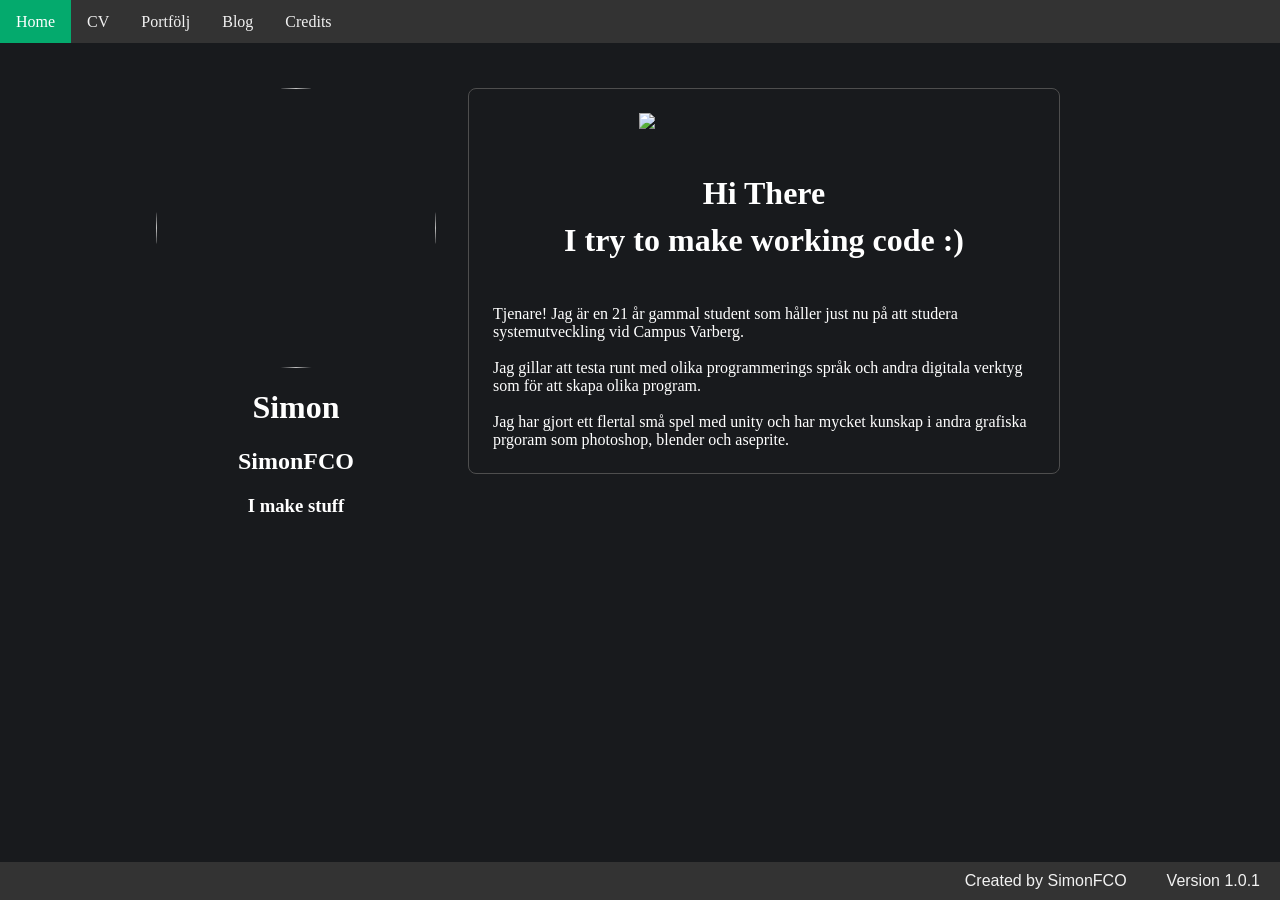
==== index.html @ b9648c3a "Homepage Complete" ====
<!doctype html>
<html lang="en">
  <head>
    <meta charset="UTF-8" />
    <meta name="viewport" content="width=device-width, initial-scale=1.0" />
    <link rel="stylesheet" href="style.css" />
    <title>SimonFCO: Website</title>
  </head>
  <div class="header">
    <header>
      <div class="topnav">
        <a class="active" href="index.html">Home</a>
        <a href="mainCv.html">CV</a>
        <a href="Portfolio.html">Portfölj</a>
        <a href="TooBeWorkedOn.html">Blog</a>
        <a href="Credits.html">Credits</a>
      </div>
    </header>
  </div>
  <body>
    <div class="Profile">
      <div class="ProfilePic">
        <img class="img" src="hSimon.jpg" />
        <h1>Simon</h1>
        <h2>SimonFCO</h2>
        <h3>I make stuff</h3>
      </div>
      <div class="AboutMe">
        <div class="imgWrapper">
          <img
            class="rat"
            src="https://media2.giphy.com/media/v1.Y2lkPTc5MGI3NjExcTdtdjZvMG56ajBsN3c2cGYxeGZjN3N1aHowcmEwbHV3MmRqcW1neSZlcD12MV9pbnRlcm5hbF9naWZfYnlfaWQmY3Q9cw/xVcuKW2a4s4XQe7wtl/giphy.gif"
            width="250"
            height="auto"
          />
        </div>
        <br /><br />
        <h1>Hi There</h1>
        <h2>I try to make working code :)</h2>
        <br /><br />

        <a
          >Tjenare! Jag är en 21 år gammal student som håller just nu på att
          studera systemutveckling vid Campus Varberg. <br /><br />
          Jag gillar att testa runt med olika programmerings språk och andra
          digitala verktyg som för att skapa olika program. <br /><br />
          Jag har gjort ett flertal små spel med unity och har mycket kunskap i
          andra grafiska prgoram som photoshop, blender och aseprite.
        </a>
      </div>
    </div>

    <footer>
      <div class="botfoot">
        <a>Version 1.0.1</a>
        <a>Created by SimonFCO</a>
      </div>
    </footer>
  </body>
</html>
---- style.css ----
body {
  font-family: Arial, sans-serif;
  background-color: #181a1d;
  padding-top: 60px;
  padding-bottom: 80px;
}

.header {
  font-family: Georgia, "Times New Roman", Times, serif;
  background-color: #181a1d;
  font-size: large;
  position: fixed;
  top: 0;
  left: 0;
  right: 0;
  height: 60px;
  line-height: 15px;
  z-index: 1000;
}

.topnav {
  background-color: #333;
  overflow: hidden;
}

.topnav a {
  float: left;
  color: #f2f2f2;
  text-align: center;
  padding: 0.875rem 1rem;
  text-decoration: none;
  font-size: 1rem;
}

.topnav a:hover {
  background-color: #ddd;
  color: black;
}

.topnav a.active {
  background-color: #04aa6d;
  color: white;
}

.botfoot {
  background-color: #333;
  overflow: hidden;
}

.botfoot a {
  float: right;
  color: #f2f2f2;
  text-align: right;
  padding: 10px 20px;
  text-decoration: none;
  font-size: 16px;
}

footer {
  position: fixed;
  left: 0;
  bottom: 0;
  width: 100%;
  background-color: #333;
  color: white;
  text-align: right;
}

.Credits {
  width: 100%;
  text-align: center;
  max-width: 800px;
  margin: 20px auto;
  padding: 1.5rem;
  background-color: #5a5a5a00;
  color: #ffffff;
  box-sizing: border-box;
}
.Credits h1.title {
  width: 100%;
  font-family: Georgia, "Times New Roman", Times, serif;
  font-size: 7dvb;
  text-align: center;
  max-width: 800px;
  margin: 20px auto;
  padding: 1.5rem;
  background-color: #5a5a5a00;
  color: #04aa6d;
  box-sizing: border-box;
}
.Cv {
  display: flex;
  flex-direction: column;
  align-items: center;
  padding: 20px -20px;
}

.Cv h1 {
  width: 100%;
  font-family: Georgia, "Times New Roman", Times, serif;
  font-size: 5dvb;
  text-align: center;
  max-width: 800px;
  margin: 0px auto;
  padding: 1.5rem;
  background-color: #5a5a5a00;
  color: #04aa6d;
  box-sizing: border-box;
}
.Cv h2 {
  font-family: Georgia, "Times New Roman", Times, serif;
  font-size: 2dvb;
  text-align: center;
  padding: -3.5rem;
  background-color: #5a5a5a00;
  color: #ffffff;
  box-sizing: border-box;
}
.Cv h3 {
  font-family: Georgia, "Times New Roman", Times, serif;
  font-size: 2dvb;
  text-align: center;
  padding: -3.5rem;
  background-color: #5a5a5a00;
  color: #ffffff;
  box-sizing: border-box;
}
.Cv a {
  width: 50%;
  text-align: center;
  font-family: Georgia, "Times New Roman", Times, serif;
  font-size: 2rem;
  color: #fff;
  background-color: rgba(90, 90, 90, 0);
  box-sizing: border-box;
  padding: 0 1rem;
  margin: 10px auto;
}

.Profile {
  display: flex; /* side‑by‑side by default */
  flex-wrap: wrap; /* allow children to move to the next line */
  align-items: flex-start;
  gap: 2rem; /* space between the two blocks */
  padding: 20px;
}

.ProfilePic {
  text-align: left;
  font-family: Georgia, "Times New Roman", Times, serif;
  color: #fff;
  font-size: 1rem;
  flex: 0 1 200px;
  max-width: 300px;
  text-align: center;
  margin-left: clamp(1.5rem, 10vw, 15.5rem);
}

.AboutMe {
  flex: 1 1 300px;
  max-width: 100%;
  text-align: left;
  font-family: Georgia, "Times New Roman", Times, serif;
  color: #fff;
  font-size: 1rem;
  padding: 1.5rem;
  border: 1.2px solid #4e4e4e;
  border-radius: 81px;
  box-sizing: border-box;
  -webkit-border-radius: 8px;
  -moz-border-radius: 8px;
  -ms-border-radius: 8px;
  -o-border-radius: 8px;
  margin-right: clamp(1.5rem, 15vw, 18.5rem);
}

.img {
  width: 280px;
  height: 280px;
  object-fit: cover;
  border-radius: 50%;
  display: block;
  margin: 0 auto 1rem;
}
.AboutMe .imgWrapper {
  display: flex;
  justify-content: center;
  align-items: center;
}

.AboutMe h1 {
  width: 100%;
  text-align: center;
  font-family: Georgia, "Times New Roman", Times, serif;
  font-size: 2rem;
  color: #fff;
  background-color: rgba(90, 90, 90, 0);
  box-sizing: border-box;
  padding: 0 1rem;
  margin: 10px auto;
}

.AboutMe h2 {
  width: 100%;
  text-align: center;
  font-family: Georgia, "Times New Roman", Times, serif;
  font-size: 2rem;
  color: #fff;
  background-color: rgba(90, 90, 90, 0);
  box-sizing: border-box;
  padding: 0 1rem;
  margin: 10px auto;
}

.rat {
  display: block;
  max-width: 100%;
  height: auto;
}
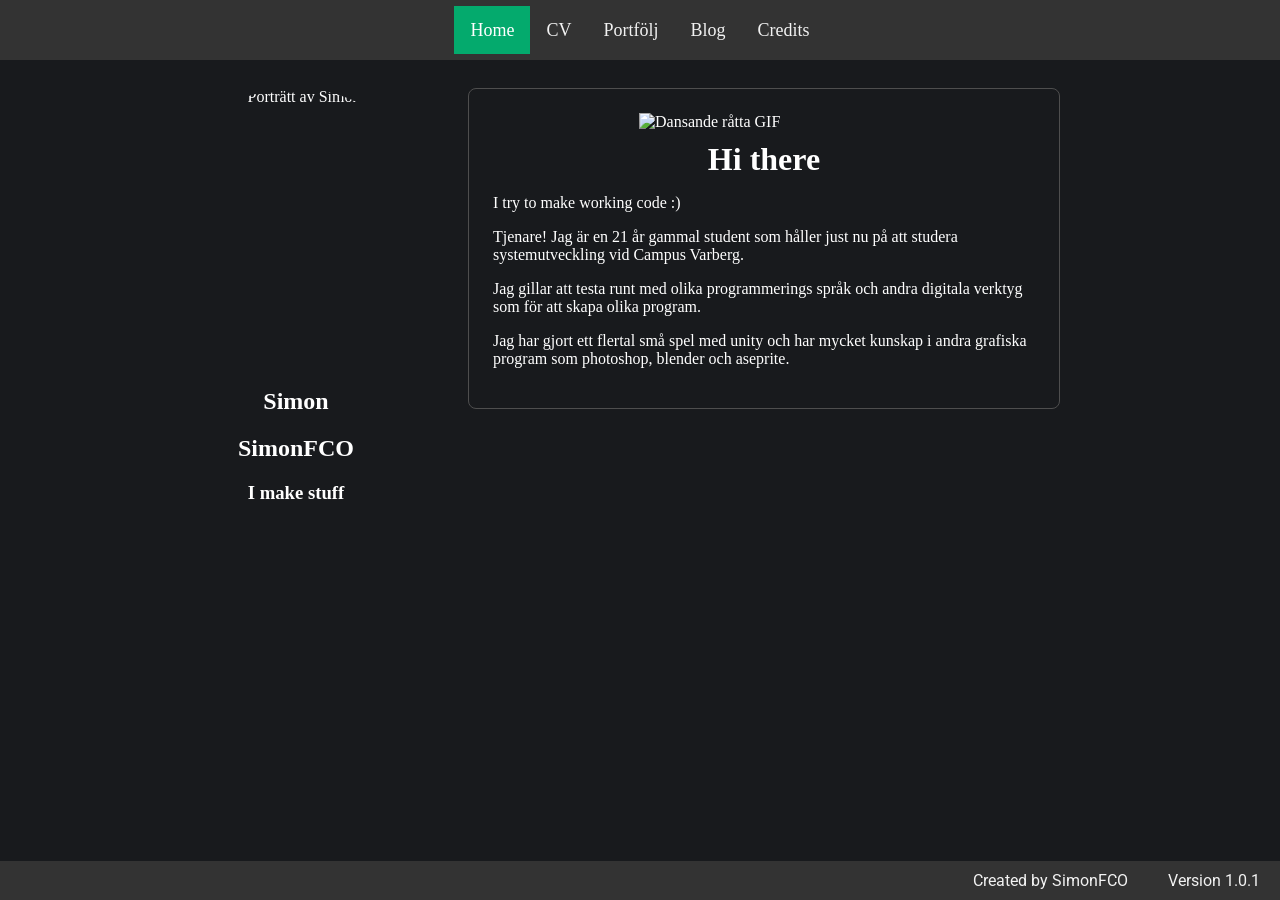
==== commit efc73dc0: "Great Fixes semantic overload" ====
--- a/index.html
+++ b/index.html
@@ -4,56 +4,68 @@
     <meta charset="UTF-8" />
     <meta name="viewport" content="width=device-width, initial-scale=1.0" />
     <link rel="stylesheet" href="style.css" />
+    <link
+      href="https://fonts.googleapis.com/css2?family=Roboto&display=swap"
+      rel="stylesheet"
+    />
     <title>SimonFCO: Website</title>
   </head>
-  <div class="header">
-    <header>
-      <div class="topnav">
-        <a class="active" href="index.html">Home</a>
-        <a href="mainCv.html">CV</a>
-        <a href="Portfolio.html">Portfölj</a>
-        <a href="TooBeWorkedOn.html">Blog</a>
-        <a href="Credits.html">Credits</a>
-      </div>
+  <body>
+    <header class="header">
+      <nav class="topnav">
+        <ul>
+          <li>
+            <a class="active" aria-current="page" href="index.html">Home</a>
+          </li>
+          <li><a href="mainCv.html">CV</a></li>
+          <li><a href="Portfolio.html">Portfölj</a></li>
+          <li><a href="TooBeWorkedOn.html">Blog</a></li>
+          <li><a href="Credits.html">Credits</a></li>
+        </ul>
+      </nav>
     </header>
-  </div>
-  <body>
-    <div class="Profile">
-      <div class="ProfilePic">
-        <img class="img" src="hSimon.jpg" />
-        <h1>Simon</h1>
-        <h2>SimonFCO</h2>
-        <h3>I make stuff</h3>
-      </div>
-      <div class="AboutMe">
-        <div class="imgWrapper">
-          <img
-            class="rat"
-            src="https://media2.giphy.com/media/v1.Y2lkPTc5MGI3NjExcTdtdjZvMG56ajBsN3c2cGYxeGZjN3N1aHowcmEwbHV3MmRqcW1neSZlcD12MV9pbnRlcm5hbF9naWZfYnlfaWQmY3Q9cw/xVcuKW2a4s4XQe7wtl/giphy.gif"
-            width="250"
-            height="auto"
-          />
+
+    <main>
+      <section class="Profile">
+        <div class="ProfilePic">
+          <img class="img" src="hSimon.jpg" alt="Porträtt av Simon" />
+          <h1>Simon</h1>
+          <h2>SimonFCO</h2>
+          <h3>I make stuff</h3>
         </div>
-        <br /><br />
-        <h1>Hi There</h1>
-        <h2>I try to make working code :)</h2>
-        <br /><br />
+        <div class="AboutMe">
+          <div class="imgWrapper">
+            <img
+              class="rat"
+              src="https://media2.giphy.com/media/v1.Y2lkPTc5MGI3NjExcTdtdjZvMG56ajBsN3c2cGYxeGZjN3N1aHowcmEwbHV3MmRqcW1neSZlcD12MV9pbnRlcm5hbF9naWZfYnlfaWQmY3Q9cw/xVcuKW2a4s4XQe7wtl/giphy.gif"
+              width="250"
+              height="auto"
+              alt="Dansande råtta GIF"
+            />
+          </div>
 
-        <a
-          >Tjenare! Jag är en 21 år gammal student som håller just nu på att
-          studera systemutveckling vid Campus Varberg. <br /><br />
-          Jag gillar att testa runt med olika programmerings språk och andra
-          digitala verktyg som för att skapa olika program. <br /><br />
-          Jag har gjort ett flertal små spel med unity och har mycket kunskap i
-          andra grafiska prgoram som photoshop, blender och aseprite.
-        </a>
-      </div>
-    </div>
+          <h2>Hi there</h2>
+          <p>I try to make working code :)</p>
 
+          <p>
+            Tjenare! Jag är en 21 år gammal student som håller just nu på att
+            studera systemutveckling vid Campus Varberg.
+          </p>
+          <p>
+            Jag gillar att testa runt med olika programmerings språk och andra
+            digitala verktyg som för att skapa olika program.
+          </p>
+          <p>
+            Jag har gjort ett flertal små spel med unity och har mycket kunskap
+            i andra grafiska program som photoshop, blender och aseprite.
+          </p>
+        </div>
+      </section>
+    </main>
     <footer>
       <div class="botfoot">
-        <a>Version 1.0.1</a>
-        <a>Created by SimonFCO</a>
+        <p>Version 1.0.1</p>
+        <p>Created by SimonFCO</p>
       </div>
     </footer>
   </body>
--- a/style.css
+++ b/style.css
@@ -1,6 +1,7 @@
 body {
-  font-family: Arial, sans-serif;
+  font-family: "Roboto", Arial, sans-serif;
   background-color: #181a1d;
+  color: #ffffff; /* default text white on dark background */
   padding-top: 60px;
   padding-bottom: 80px;
 }
@@ -21,15 +22,31 @@
 .topnav {
   background-color: #333;
   overflow: hidden;
+  display: flex;
+  align-items: center; /* vertically center links */
+  height: 60px;
+}
+
+.topnav ul {
+  list-style: none;
+  margin: 0;
+  padding: 0;
+  display: flex;
+  width: 100%;
+  justify-content: center;
+}
+
+.topnav li {
+  margin: 0;
 }
 
 .topnav a {
-  float: left;
+  /* float removed; flex container handles layout */
   color: #f2f2f2;
   text-align: center;
   padding: 0.875rem 1rem;
   text-decoration: none;
-  font-size: 1rem;
+  font-size: 1.125rem; /* slightly larger for readability */
 }
 
 .topnav a:hover {
@@ -56,6 +73,15 @@
   font-size: 16px;
 }
 
+.botfoot p {
+  float: right;
+  color: #f2f2f2;
+  text-align: right;
+  padding: 10px 20px;
+  font-size: 16px;
+  margin: 0;
+}
+
 footer {
   position: fixed;
   left: 0;
@@ -105,6 +131,7 @@
   padding: 1.5rem;
   background-color: #5a5a5a00;
   color: #04aa6d;
+  text-shadow: 1px 1px 2px #000; /* help green pop on dark bg */
   box-sizing: border-box;
 }
 .Cv h2 {
@@ -114,6 +141,7 @@
   padding: -3.5rem;
   background-color: #5a5a5a00;
   color: #ffffff;
+  text-shadow: 1px 1px 1px #000;
   box-sizing: border-box;
 }
 .Cv h3 {
@@ -125,6 +153,15 @@
   color: #ffffff;
   box-sizing: border-box;
 }
+
+/* ensure regular text in CV remains white */
+.Cv p,
+.Cv ul,
+.Cv ul li {
+  color: #ffffff;
+  padding: 0 1rem;
+  margin: 10px 10%;
+}
 .Cv a {
   width: 50%;
   text-align: center;
@@ -138,10 +175,10 @@
 }
 
 .Profile {
-  display: flex; /* side‑by‑side by default */
-  flex-wrap: wrap; /* allow children to move to the next line */
+  display: flex;
+  flex-wrap: wrap;
   align-items: flex-start;
-  gap: 2rem; /* space between the two blocks */
+  gap: 2rem;
   padding: 20px;
 }
 
@@ -217,3 +254,335 @@
   max-width: 100%;
   height: auto;
 }
+
+.Blog {
+  flex: 1 1 300px;
+  max-width: 100%;
+  text-align: left;
+  font-family: Georgia, "Times New Roman", Times, serif;
+  color: #fff;
+  font-size: 1rem;
+  padding: 1.5rem;
+  border: 1.2px solid #4e4e4e;
+  border-radius: 81px;
+  box-sizing: border-box;
+  -webkit-border-radius: 8px;
+  -moz-border-radius: 8px;
+  -ms-border-radius: 8px;
+  -o-border-radius: 8px;
+  margin-left: clamp(1.5rem, 15vw, 18.5rem);
+  margin-top: 25px;
+  margin-right: clamp(1.5rem, 15vw, 18.5rem);
+}
+
+.Blog h1 {
+  display: none;
+}
+
+.visually-hidden {
+  position: absolute;
+  width: 1px;
+  height: 1px;
+  padding: 0;
+  margin: -1px;
+  overflow: hidden;
+  clip: rect(0 0 0 0);
+  white-space: nowrap;
+  border: 0;
+}
+
+.Blog .date {
+  display: block;
+  width: 100%;
+  text-align: center;
+  font-family: Georgia, "Times New Roman", Times, serif;
+  font-size: 1.75rem;
+  color: #fff;
+  margin: 0.5rem auto;
+}
+
+.Blog h2 {
+  width: 100%;
+  text-align: center;
+  font-family: Georgia, "Times New Roman", Times, serif;
+  font-size: 2rem;
+  color: #04aa6d;
+  background-color: rgba(90, 90, 90, 0);
+  box-sizing: border-box;
+  padding: 0 1rem;
+  margin: 10px auto;
+}
+
+.Portfolio {
+  display: flex;
+  flex-direction: row;
+  align-items: center;
+  gap: 1rem;
+  max-width: 800px;
+  margin: 25px auto;
+  padding: 1rem;
+  text-align: left;
+  font-family: Georgia, "Times New Roman", Times, serif;
+  color: #ffffff;
+  font-size: 1rem;
+  border: 1.2px solid #4e4e4e;
+  border-radius: 12px;
+  background-color: #292b2f;
+  box-sizing: border-box;
+}
+
+.Portfolio h2 {
+  width: 100%;
+  text-align: center;
+  font-family: Georgia, "Times New Roman", Times, serif;
+  font-size: 2rem;
+  color: #04aa6d;
+  background-color: rgba(90, 90, 90, 0);
+  box-sizing: border-box;
+  padding: 0 1rem;
+  margin: 10px auto;
+}
+
+.Portfolio figure {
+  margin: 0;
+  text-align: center;
+  flex: 0 0 150px; /* fixed width image container */
+}
+
+@media (max-width: 600px) {
+  .Portfolio {
+    flex-direction: column;
+    align-items: center;
+  }
+  .Portfolio .project-details {
+    align-items: center;
+    text-align: center;
+  }
+  .Portfolio a[role="button"] {
+    margin-left: 0;
+    width: auto;
+  }
+}
+
+.Portfolio .project-details {
+  flex: 1;
+  display: flex;
+  flex-direction: column;
+  align-items: flex-start;
+  gap: 0.5rem;
+}
+
+.Portfolio .project-details h2 {
+  margin: 0;
+  color: #04aa6d;
+}
+
+/* ensure button spans full width of detail area */
+.Portfolio .project-details a[role="button"] {
+  display: block;
+  width: 100%;
+  text-align: center;
+}
+.Portfolio figure img {
+  max-width: 100%;
+  height: auto;
+  border-radius: 8px;
+  display: block;
+}
+
+.Portfolio figure figcaption {
+  margin-top: 0.5rem;
+  color: #04aa6d;
+  font-size: 1.2rem;
+}
+
+/* style 'More info' link as button */
+.Portfolio a[role="button"] {
+  display: inline-block;
+  margin-left: auto; /* push to right in flex layout */
+  padding: 0.5rem 1rem;
+  background-color: #04aa6d;
+  color: #fff;
+  text-decoration: none;
+  border-radius: 4px;
+  font-weight: bold;
+}
+.Portfolio a[role="button"]:hover {
+  background-color: #039f5b;
+}
+.Portfolio h2 {
+  width: 100%;
+  text-align: center;
+  font-family: Georgia, "Times New Roman", Times, serif;
+  font-size: 2rem;
+  color: #ffffff; /* headings white by default */
+  background-color: rgba(90, 90, 90, 0);
+  box-sizing: border-box;
+  padding: 0 1rem;
+  margin: 10px auto;
+}
+
+.cppImg {
+  background-image: url("Skärmbild\ 2026-02-09\ 235639.png");
+  background-size: cover;
+}
+
+.cppImg h2 {
+  width: 100%;
+  text-align: center;
+  font-family: Georgia, "Times New Roman", Times, serif;
+  font-size: 2rem;
+  color: #04aa6d;
+  background-color: rgba(90, 90, 90, 0);
+  box-sizing: border-box;
+  padding: 0 1rem;
+  margin: 10px auto;
+}
+.cppImg a {
+  width: 100%;
+  text-align: center;
+  font-family: Georgia, "Times New Roman", Times, serif;
+  font-size: 2rem;
+  color: #000000;
+  background-color: rgba(90, 90, 90, 0);
+  box-sizing: border-box;
+  padding: 0 1rem;
+  margin: 10px auto;
+}
+
+.cppImg p {
+  width: 100%;
+  text-align: center;
+  font-family: Georgia, "Times New Roman", Times, serif;
+  font-size: 2rem;
+  color: #ffffff;
+  background-color: rgba(90, 90, 90, 0);
+  box-sizing: border-box;
+  padding: 0 1rem;
+  margin: 10px auto;
+}
+.bondespeletImg h2 {
+  width: 100%;
+  text-align: center;
+  font-family: Georgia, "Times New Roman", Times, serif;
+  font-size: 2rem;
+  color: #04aa6d;
+  background-color: rgba(90, 90, 90, 0);
+  box-sizing: border-box;
+  padding: 0 1rem;
+  margin: 10px auto;
+}
+.bondespeletImg a {
+  width: 100%;
+  text-align: center;
+  font-family: Georgia, "Times New Roman", Times, serif;
+  font-size: 2rem;
+  color: #1f1f1f;
+  background-color: rgba(90, 90, 90, 0);
+  box-sizing: border-box;
+  padding: 0 1rem;
+  margin: 10px auto;
+}
+
+.bondespeletImg p {
+  width: 100%;
+  text-align: center;
+  font-family: Georgia, "Times New Roman", Times, serif;
+  font-size: 2rem;
+  color: #ffffff;
+  background-color: rgba(90, 90, 90, 0);
+  box-sizing: border-box;
+  padding: 0 1rem;
+  margin: 10px auto;
+}
+
+.BibloteketImg h2 {
+  width: 100%;
+  text-align: center;
+  font-family: Georgia, "Times New Roman", Times, serif;
+  font-size: 2rem;
+  color: #04aa6d;
+  background-color: rgba(90, 90, 90, 0);
+  box-sizing: border-box;
+  padding: 0 1rem;
+  margin: 10px auto;
+}
+.BibloteketImg a {
+  width: 100%;
+  text-align: center;
+  font-family: Georgia, "Times New Roman", Times, serif;
+  font-size: 2rem;
+  color: #1f1f1f;
+  background-color: rgba(90, 90, 90, 0);
+  box-sizing: border-box;
+  padding: 0 1rem;
+  margin: 10px auto;
+}
+
+.BibloteketImg p {
+  width: 100%;
+  text-align: center;
+  font-family: Georgia, "Times New Roman", Times, serif;
+  font-size: 2rem;
+  color: #ffffff;
+  background-color: rgba(90, 90, 90, 0);
+  box-sizing: border-box;
+  padding: 0 1rem;
+  margin: 10px auto;
+}
+
+.bondespeletImg {
+  background-image: url("BondeImg.png");
+  background-size: cover;
+  width: 100%;
+  height: 1%;
+}
+
+.BibloteketImg {
+  background-image: url("biblotekImg.jpg");
+  background-size: cover;
+  width: 100%;
+  height: 1%;
+}
+
+.modal {
+  display: none;
+  position: fixed;
+  z-index: 1;
+  left: 0;
+  top: 0;
+  width: 100%;
+  height: 100%;
+  overflow: auto;
+  background-color: rgba(0, 0, 0, 0.5);
+}
+
+.modal a {
+  color: #50ff5f;
+}
+
+.modal:target {
+  display: block;
+}
+
+.modal-content {
+  background-color: #161616;
+  margin: 20% auto;
+  padding: 20px;
+  border: 1px solid #888;
+  width: 80%;
+}
+
+.close {
+  color: #aaa;
+  float: right;
+  font-size: 28px;
+  font-weight: bold;
+}
+
+.close:hover,
+.close:focus {
+  color: rgb(255, 0, 0);
+  text-decoration: none;
+  cursor: pointer;
+}
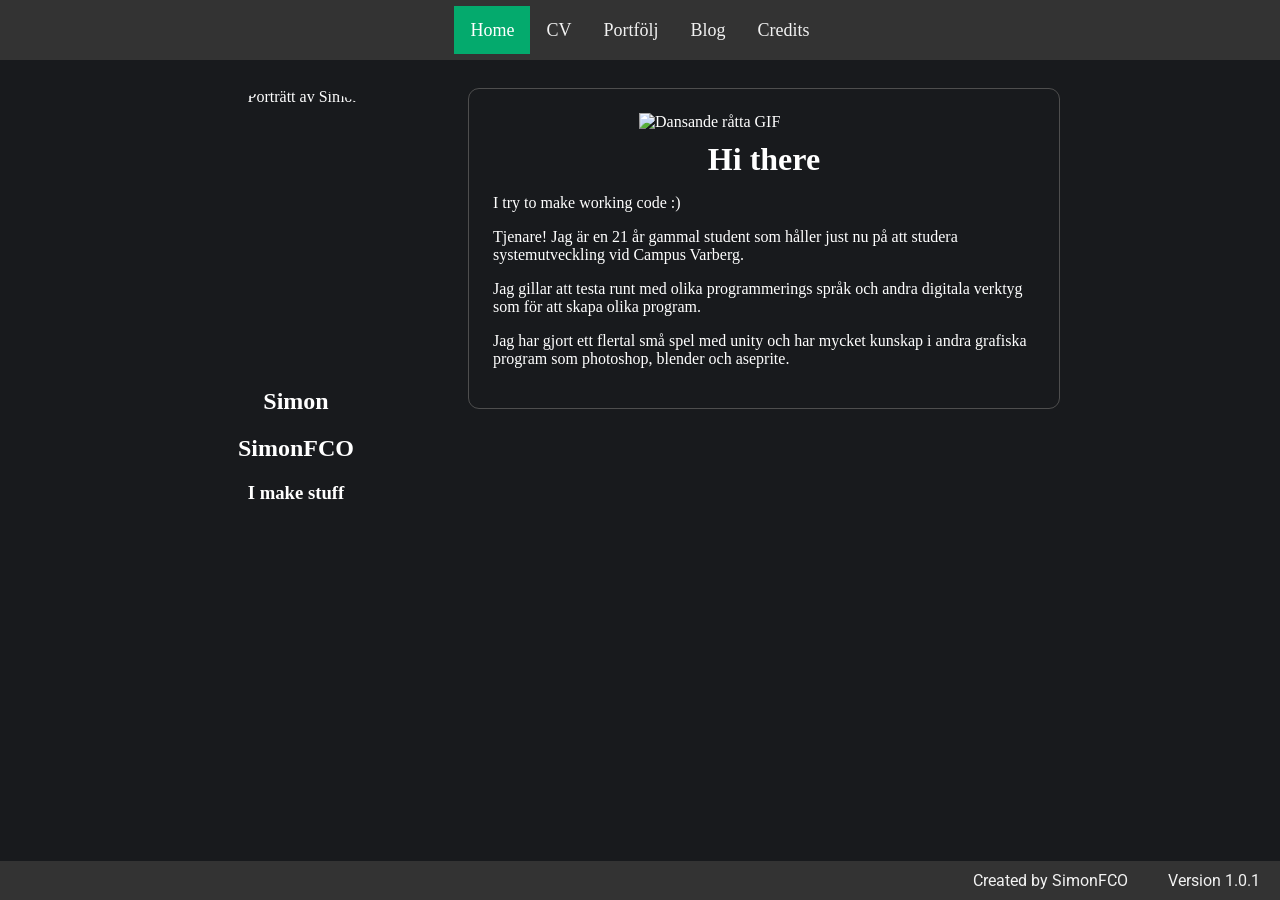
==== commit e6a56584: "Rat Going Crazy" ====
--- a/index.html
+++ b/index.html
@@ -68,5 +68,6 @@
         <p>Created by SimonFCO</p>
       </div>
     </footer>
+    <script src="/Js/Eastereggs.js"></script>
   </body>
 </html>
--- a/style.css
+++ b/style.css
@@ -1,7 +1,7 @@
 body {
   font-family: "Roboto", Arial, sans-serif;
   background-color: #181a1d;
-  color: #ffffff; /* default text white on dark background */
+  color: #ffffff;
   padding-top: 60px;
   padding-bottom: 80px;
 }
@@ -23,7 +23,7 @@
   background-color: #333;
   overflow: hidden;
   display: flex;
-  align-items: center; /* vertically center links */
+  align-items: center;
   height: 60px;
 }
 
@@ -41,12 +41,11 @@
 }
 
 .topnav a {
-  /* float removed; flex container handles layout */
   color: #f2f2f2;
   text-align: center;
   padding: 0.875rem 1rem;
   text-decoration: none;
-  font-size: 1.125rem; /* slightly larger for readability */
+  font-size: 1.125rem;
 }
 
 .topnav a:hover {
@@ -131,7 +130,7 @@
   padding: 1.5rem;
   background-color: #5a5a5a00;
   color: #04aa6d;
-  text-shadow: 1px 1px 2px #000; /* help green pop on dark bg */
+  text-shadow: 1px 1px 2px #000;
   box-sizing: border-box;
 }
 .Cv h2 {
@@ -154,7 +153,6 @@
   box-sizing: border-box;
 }
 
-/* ensure regular text in CV remains white */
 .Cv p,
 .Cv ul,
 .Cv ul li {
@@ -202,13 +200,13 @@
   font-size: 1rem;
   padding: 1.5rem;
   border: 1.2px solid #4e4e4e;
-  border-radius: 81px;
-  box-sizing: border-box;
-  -webkit-border-radius: 8px;
-  -moz-border-radius: 8px;
-  -ms-border-radius: 8px;
-  -o-border-radius: 8px;
+  border-radius: 11px;
+  box-sizing: border-box;
   margin-right: clamp(1.5rem, 15vw, 18.5rem);
+  -webkit-border-radius: 11px;
+  -moz-border-radius: 11px;
+  -ms-border-radius: 11px;
+  -o-border-radius: 11px;
 }
 
 .img {
@@ -330,7 +328,6 @@
   background-color: #292b2f;
   box-sizing: border-box;
 }
-
 .Portfolio h2 {
   width: 100%;
   text-align: center;
@@ -346,7 +343,7 @@
 .Portfolio figure {
   margin: 0;
   text-align: center;
-  flex: 0 0 150px; /* fixed width image container */
+  flex: 0 0 150px;
 }
 
 @media (max-width: 600px) {
@@ -359,7 +356,7 @@
     text-align: center;
   }
   .Portfolio a[role="button"] {
-    margin-left: 0;
+    margin-left: 0px;
     width: auto;
   }
 }
@@ -377,10 +374,9 @@
   color: #04aa6d;
 }
 
-/* ensure button spans full width of detail area */
 .Portfolio .project-details a[role="button"] {
   display: block;
-  width: 100%;
+  width: 90%;
   text-align: center;
 }
 .Portfolio figure img {
@@ -390,16 +386,9 @@
   display: block;
 }
 
-.Portfolio figure figcaption {
-  margin-top: 0.5rem;
-  color: #04aa6d;
-  font-size: 1.2rem;
-}
-
-/* style 'More info' link as button */
 .Portfolio a[role="button"] {
   display: inline-block;
-  margin-left: auto; /* push to right in flex layout */
+  margin-left: auto;
   padding: 0.5rem 1rem;
   background-color: #04aa6d;
   color: #fff;
@@ -409,140 +398,6 @@
 }
 .Portfolio a[role="button"]:hover {
   background-color: #039f5b;
-}
-.Portfolio h2 {
-  width: 100%;
-  text-align: center;
-  font-family: Georgia, "Times New Roman", Times, serif;
-  font-size: 2rem;
-  color: #ffffff; /* headings white by default */
-  background-color: rgba(90, 90, 90, 0);
-  box-sizing: border-box;
-  padding: 0 1rem;
-  margin: 10px auto;
-}
-
-.cppImg {
-  background-image: url("Skärmbild\ 2026-02-09\ 235639.png");
-  background-size: cover;
-}
-
-.cppImg h2 {
-  width: 100%;
-  text-align: center;
-  font-family: Georgia, "Times New Roman", Times, serif;
-  font-size: 2rem;
-  color: #04aa6d;
-  background-color: rgba(90, 90, 90, 0);
-  box-sizing: border-box;
-  padding: 0 1rem;
-  margin: 10px auto;
-}
-.cppImg a {
-  width: 100%;
-  text-align: center;
-  font-family: Georgia, "Times New Roman", Times, serif;
-  font-size: 2rem;
-  color: #000000;
-  background-color: rgba(90, 90, 90, 0);
-  box-sizing: border-box;
-  padding: 0 1rem;
-  margin: 10px auto;
-}
-
-.cppImg p {
-  width: 100%;
-  text-align: center;
-  font-family: Georgia, "Times New Roman", Times, serif;
-  font-size: 2rem;
-  color: #ffffff;
-  background-color: rgba(90, 90, 90, 0);
-  box-sizing: border-box;
-  padding: 0 1rem;
-  margin: 10px auto;
-}
-.bondespeletImg h2 {
-  width: 100%;
-  text-align: center;
-  font-family: Georgia, "Times New Roman", Times, serif;
-  font-size: 2rem;
-  color: #04aa6d;
-  background-color: rgba(90, 90, 90, 0);
-  box-sizing: border-box;
-  padding: 0 1rem;
-  margin: 10px auto;
-}
-.bondespeletImg a {
-  width: 100%;
-  text-align: center;
-  font-family: Georgia, "Times New Roman", Times, serif;
-  font-size: 2rem;
-  color: #1f1f1f;
-  background-color: rgba(90, 90, 90, 0);
-  box-sizing: border-box;
-  padding: 0 1rem;
-  margin: 10px auto;
-}
-
-.bondespeletImg p {
-  width: 100%;
-  text-align: center;
-  font-family: Georgia, "Times New Roman", Times, serif;
-  font-size: 2rem;
-  color: #ffffff;
-  background-color: rgba(90, 90, 90, 0);
-  box-sizing: border-box;
-  padding: 0 1rem;
-  margin: 10px auto;
-}
-
-.BibloteketImg h2 {
-  width: 100%;
-  text-align: center;
-  font-family: Georgia, "Times New Roman", Times, serif;
-  font-size: 2rem;
-  color: #04aa6d;
-  background-color: rgba(90, 90, 90, 0);
-  box-sizing: border-box;
-  padding: 0 1rem;
-  margin: 10px auto;
-}
-.BibloteketImg a {
-  width: 100%;
-  text-align: center;
-  font-family: Georgia, "Times New Roman", Times, serif;
-  font-size: 2rem;
-  color: #1f1f1f;
-  background-color: rgba(90, 90, 90, 0);
-  box-sizing: border-box;
-  padding: 0 1rem;
-  margin: 10px auto;
-}
-
-.BibloteketImg p {
-  width: 100%;
-  text-align: center;
-  font-family: Georgia, "Times New Roman", Times, serif;
-  font-size: 2rem;
-  color: #ffffff;
-  background-color: rgba(90, 90, 90, 0);
-  box-sizing: border-box;
-  padding: 0 1rem;
-  margin: 10px auto;
-}
-
-.bondespeletImg {
-  background-image: url("BondeImg.png");
-  background-size: cover;
-  width: 100%;
-  height: 1%;
-}
-
-.BibloteketImg {
-  background-image: url("biblotekImg.jpg");
-  background-size: cover;
-  width: 100%;
-  height: 1%;
 }
 
 .modal {
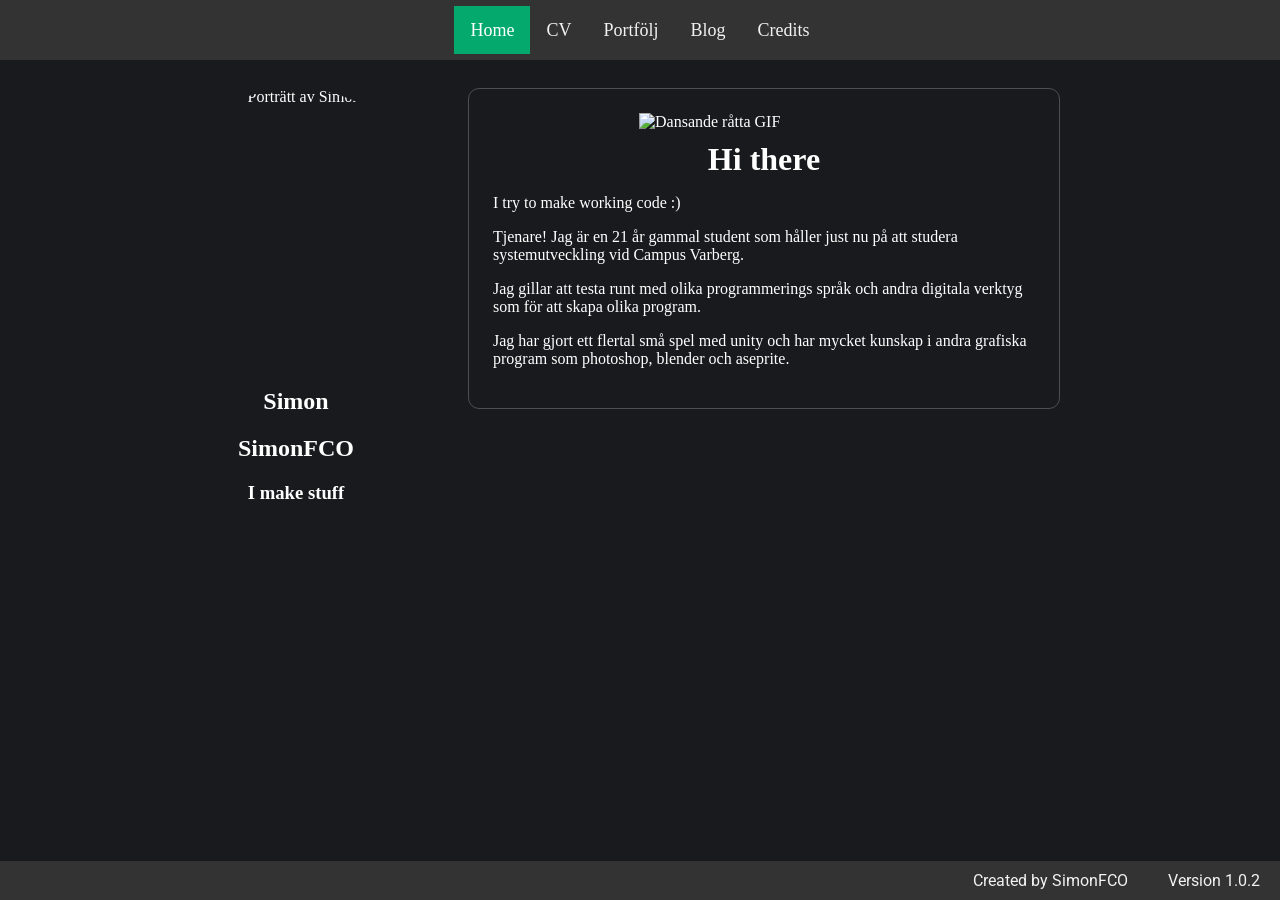
==== commit 7fffa021: "Version update" ====
--- a/index.html
+++ b/index.html
@@ -64,7 +64,7 @@
     </main>
     <footer>
       <div class="botfoot">
-        <p>Version 1.0.1</p>
+        <p>Version 1.0.2</p>
         <p>Created by SimonFCO</p>
       </div>
     </footer>
